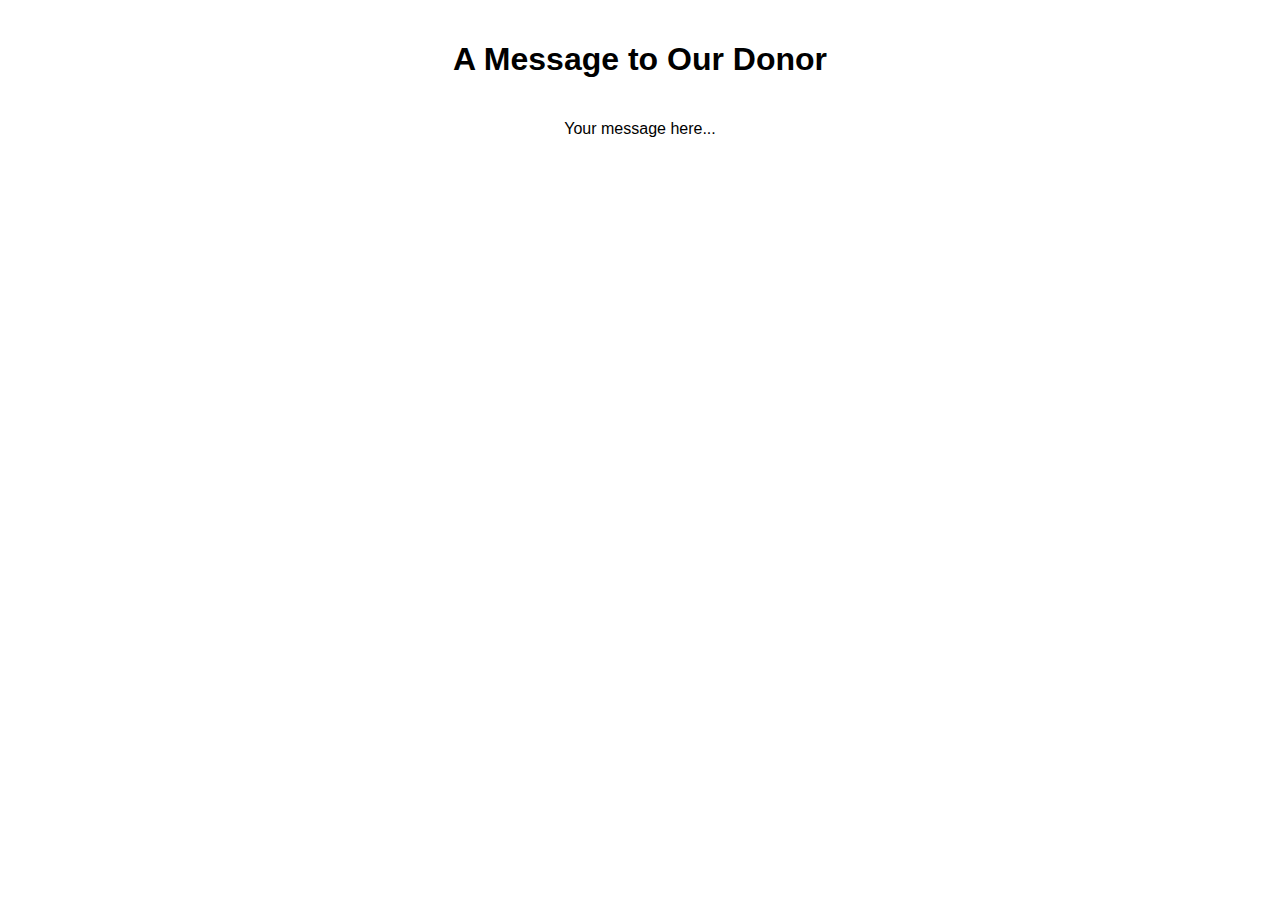
==== donor.html @ 235d36af "Create donor.html" ====
<!DOCTYPE html>
<html>
<head>
    <title>Message to Our Donor</title>
    <!-- Add your CSS file here -->
    <link rel="stylesheet" type="text/css" href="styles.css">
</head>
<body>
    <h1>A Message to Our Donor</h1>
    <p>Your message here...</p>
    <!-- Add more content as needed -->
</body>
</html>
---- styles.css ----
body {
    font-family: Arial, sans-serif;
    margin: 0;
    padding: 0;
    background-color: #FFFFFF; /* White background */
    color: #000000; /* Black text */
}

.navigation-menu {
    list-style-type: none;
    margin: 0;
    padding: 0;
    display: flex;
    justify-content: center;
    background-color: #FFFFFF; /* White background */
}

.navigation-menu li {
    list-style: none;
}

.navigation-menu ul {
    text-align: center;
}

.navigation-menu li a, .dropbtn {
    display: block;
    color: #000000; /* Black text */
    text-align: center;
    padding: 14px 16px;
    text-decoration: none;
    font-weight: bold; /* Bold text */
}

.navigation-menu li a:hover, .dropdown:hover .dropbtn {
    background-color: #F0F0F0; /* Light grey background on hover */
}

<div class="navigation-menu">
    <ul>
        <!-- Your existing list items here -->
        <li><a href="#donor">A Message to Our Donor</a></li>
    </ul>
</div>

.navbar ul {
    display: flex;
    justify-content: center;
    list-style-type: none;
    padding: 0;
}

.navbar ul li {
    margin: 0 10px;
}

.navbar ul li a:hover {
    color: #1C39BB; /* Persian Blue */
}

.dropdown {
    position: relative;
    display: inline-block;
}

.dropdown-content {
    display: none;
    position: absolute;
    background-color: #f9f9f9;
    min-width: 160px;
    box-shadow: 0px 8px 16px 0px rgba(0,0,0,0.2);
    z-index: 1;
}

.dropdown-content a {
    color: black;
    padding: 12px 16px;
    text-decoration: none;
    display: block;
    text-align: left;
}

.dropdown:hover .dropdown-content {
    display: block;
}

h1 {
    color: #000000; /* Black text */
    text-align: center;
    padding: 20px 0;
}

p {
    text-align: center;
    color: #000000; /* Black text */
}

.grid {
    display: grid;
    grid-template-columns: repeat(3, 1fr); /* This will create three equal-width columns */
    gap: 20px; /* This will create a 20px gap between the grid items */
    padding: 20px;
}

.polaroid {
    background-color: #fff;
    padding: 10px;
    box-shadow: 0 0 10px rgba(0, 0, 0, 0.1);
    width: 100%; /* This will make the polaroid images take up the full width of their grid item */
}

.polaroid img {
    width: 100%; /* This will make the images take up the full width of the .polaroid */
    height: auto; /* This will maintain the aspect ratio of the images */
}

.image-placeholder {
    width: 100%;
    height: 200px;
    background-color: #ccc;
    display: flex;
    justify-content: center;
    align-items: center;
}

.polaroid p {
    text-align: center;
    color: #000000; /* Black text */
}

.thank-you-note {
    font-family: 'Georgia', serif; /* A nice, readable font */
    font-size: 2em; /* Increased font size */
    color: #000000; /* Black text */
    background-color: #FFFFFF; /* White background */
    padding: 20px;
    margin: 20px;
    text-align: center; /* Centered text */
    border-radius: 10px; /* Rounded corners */
    box-shadow: 0 0 10px rgba(0, 0, 0, 0.1); /* A subtle shadow */
}

.title {
    position: absolute;
    left: 15%; /* Increase this value to move the title more to the right */
    top: 50%; /* Center the title vertically */
    color: #000000; /* Black text */
    font-family: Arial, sans-serif; /* Arial font */
    text-transform: uppercase; /* Uppercase text */
    transform: translateY(-50%); /* This will center the title vertically */
}

.title h1 {
    margin: 0;
    font-size: 50px; /* Increase the font size to 50px */
    font-weight: bold; /* Bold text */
}

.image-container {
    position: absolute;
    right: 5%; /* Adjust this value to move the image left or right */
    top: 50%; /* Center the image vertically */
    width: 45%; /* Adjust this value to change the size of the image */
    height: 90%; /* Adjust this value to change the size of the image */
    transform: translateY(-50%); /* This will center the image vertically */
}

.image-container img {
    object-fit: cover; /* This will make the image cover the entire .image-container */
    width: 100%; /* This will make the image take up the full width of the .image-container */
    height: 100%; /* This will make the image take up the full height of the .image-container */
    border: 10px solid black; /* This will add a black border around the image */
    box-shadow: 0 0 10px black; /* This will add a black shadow around the image for a 3D effect */
}
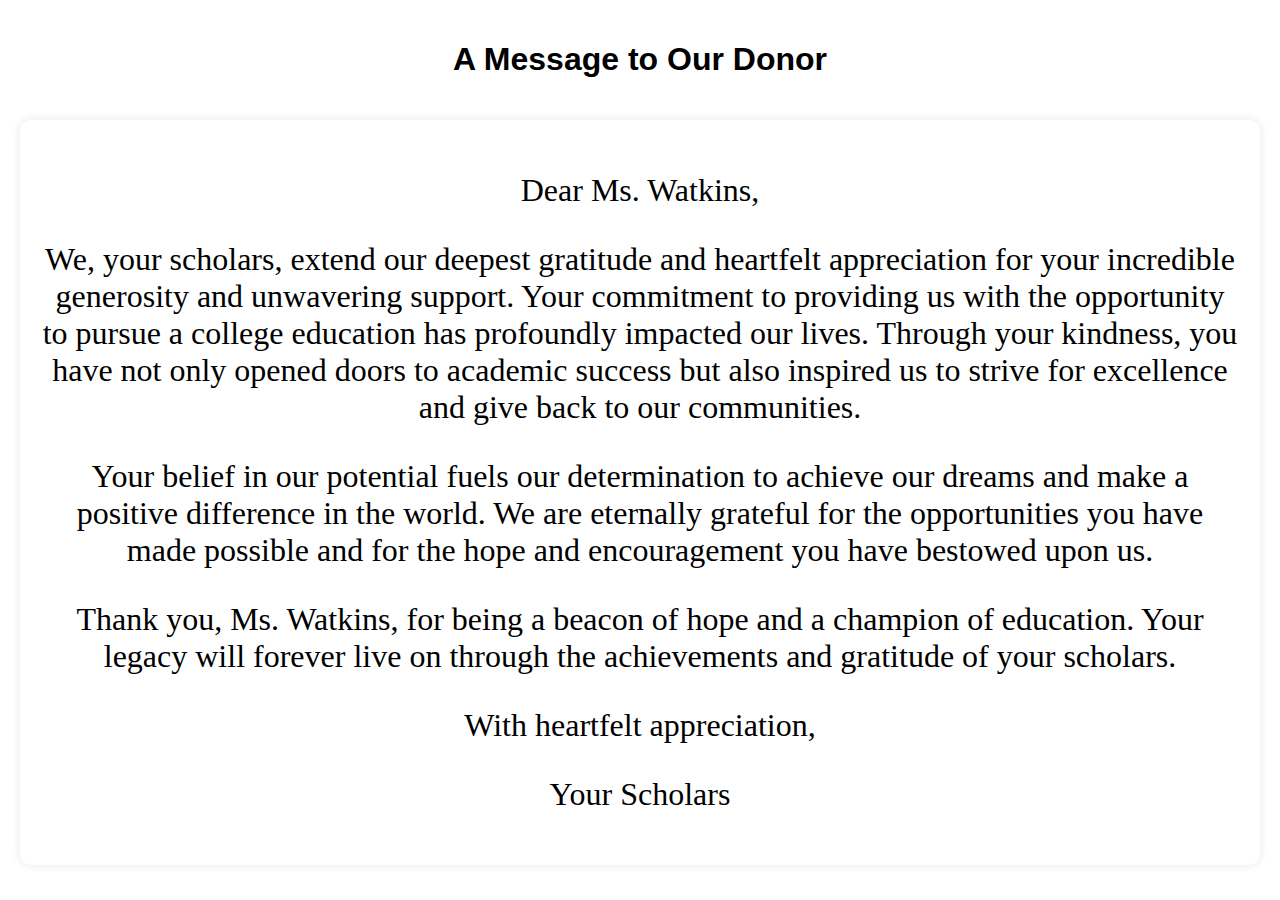
==== commit eae4bdba: "Update donor.html" ====
--- a/donor.html
+++ b/donor.html
@@ -7,7 +7,14 @@
 </head>
 <body>
     <h1>A Message to Our Donor</h1>
-    <p>Your message here...</p>
+    <section class="thank-you-note">
+    <p>Dear Ms. Watkins,</p>
+    <p>We, your scholars, extend our deepest gratitude and heartfelt appreciation for your incredible generosity and unwavering support. Your commitment to providing us with the opportunity to pursue a college education has profoundly impacted our lives. Through your kindness, you have not only opened doors to academic success but also inspired us to strive for excellence and give back to our communities.</p>
+    <p>Your belief in our potential fuels our determination to achieve our dreams and make a positive difference in the world. We are eternally grateful for the opportunities you have made possible and for the hope and encouragement you have bestowed upon us.</p>
+    <p>Thank you, Ms. Watkins, for being a beacon of hope and a champion of education. Your legacy will forever live on through the achievements and gratitude of your scholars.</p>
+    <p>With heartfelt appreciation,</p>
+    <p>Your Scholars</p>
+</section>
     <!-- Add more content as needed -->
 </body>
 </html>
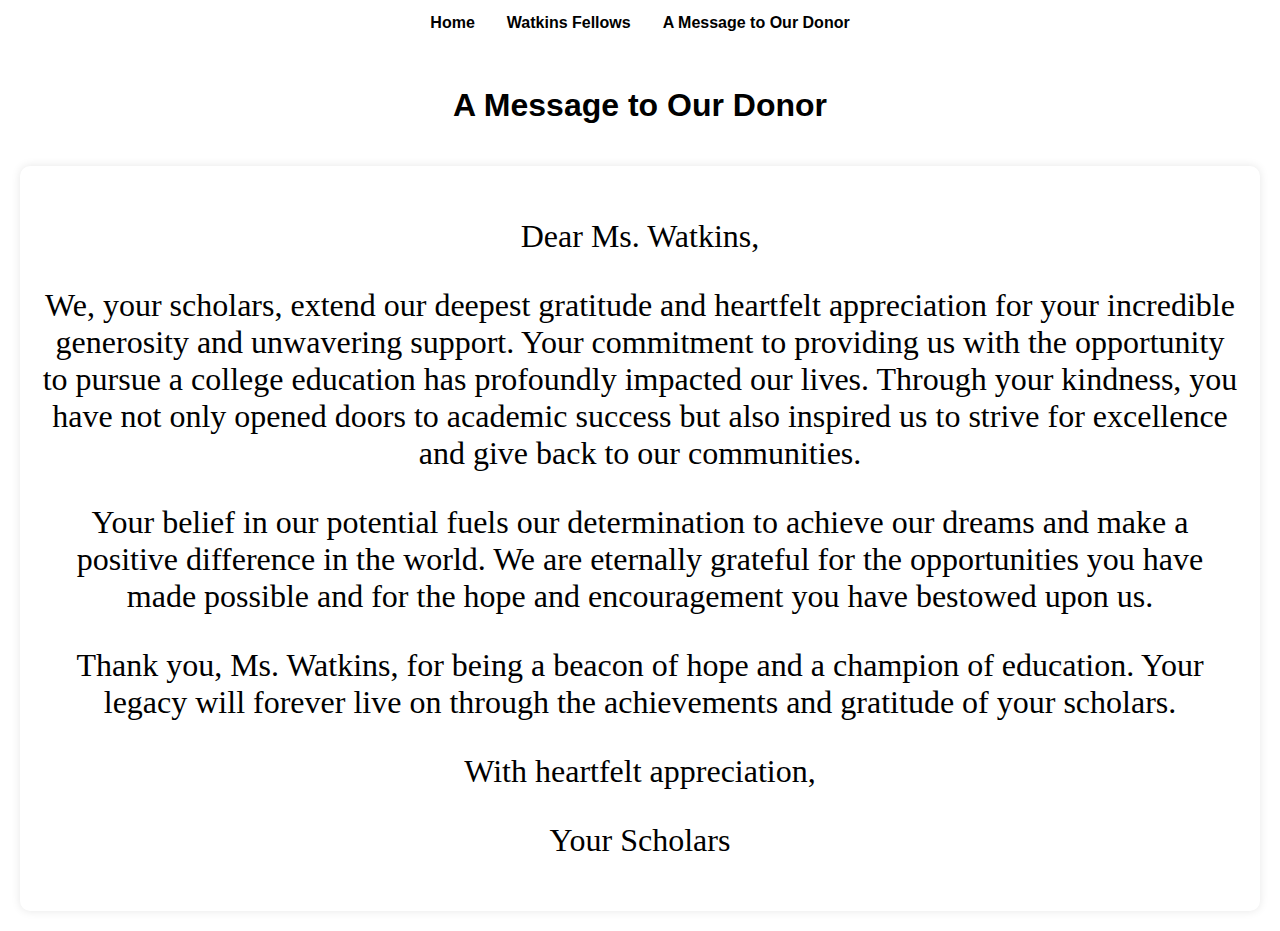
==== commit d2d6c2df: "Update donor.html" ====
--- a/donor.html
+++ b/donor.html
@@ -1,5 +1,16 @@
 <!DOCTYPE html>
 <html>
+      <nav>
+        <ul class="navigation-menu">
+            <li><a href="index.html">Home</a></li>
+            <li><a href="watkins_fellows.html">Watkins Fellows</a></li>
+              <li><a href="donor.html">A Message to Our Donor</a></li>
+            <div class="navigation-menu">
+     
+</div>
+            <!-- Add more navigation links as needed -->
+        </ul>
+    </nav>
 <head>
     <title>Message to Our Donor</title>
     <!-- Add your CSS file here -->
